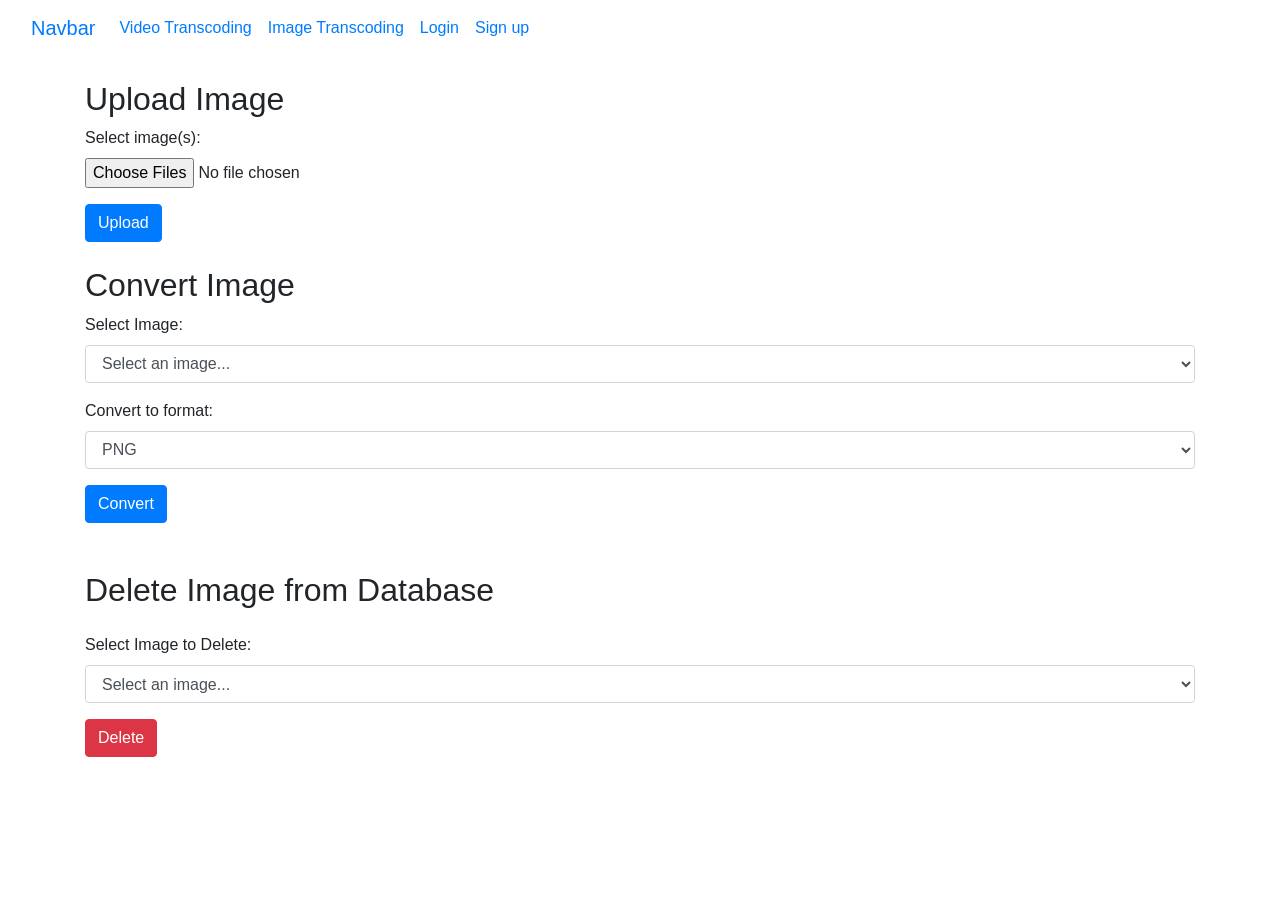
==== public/index.html @ 50aedf23 "My work my progress fro yesterday" ====
<!DOCTYPE html>
<html lang="en">
<head>
    <meta charset="UTF-8">
    <meta name="viewport" content="width=device-width, initial-scale=1.0">
    <title>Image Upload and Conversion</title>
    <link rel="stylesheet" href="styles.css">
    <!-- Bootstrap CSS -->
    <link href="https://stackpath.bootstrapcdn.com/bootstrap/4.5.2/css/bootstrap.min.css" rel="stylesheet">
</head>
<body>
    <nav class="navbar navbar-expand-lg bg-body-tertiary">
        <div class="container-fluid">
            <a class="navbar-brand" href="#">Navbar</a>
            <button class="navbar-toggler" type="button" data-toggle="collapse" data-target="#navbarSupportedContent" aria-controls="navbarSupportedContent" aria-expanded="false" aria-label="Toggle navigation">
                <span class="navbar-toggler-icon"></span>
            </button>
            <div class="collapse navbar-collapse" id="navbarSupportedContent">
                <ul class="navbar-nav me-auto mb-2 mb-lg-0">
                    <li class="nav-item">
                        <a class="nav-link active" aria-current="page" href="#">Video Transcoding</a>
                    </li>
                    <li class="nav-item">
                        <a class="nav-link active" aria-current="page" href="#">Image Transcoding</a>
                    </li>
                    <li class="nav-item">
                        <a class="nav-link" href="#">Login</a>
                    </li>
                    <li class="nav-item">
                        <a class="nav-link" href="#">Sign up</a>
                    </li>
                </ul>
            </div>
        </div>
    </nav>

    <div class="container" id="mainContent">
        <!-- Upload Image Form -->
        <form id="uploadForm" enctype="multipart/form-data" class="mt-4">
            <h2>Upload Image</h2>
            <div class="form-group">
                <label for="files">Select image(s):</label>
                <input type="file" id="files" name="files" class="form-control-file" multiple required>
            </div>
            <button type="submit" class="btn btn-primary">Upload</button>
        </form>

        <!-- Convert Image Form -->
        <form id="convertForm" class="mt-4">
            <h2>Convert Image</h2>
            <div class="form-group">
                <label for="key">Select Image:</label>
                <select id="key" name="key" class="form-control" required>
                    <option value="">Select an image...</option>
                    <!-- Options will be populated here -->
                </select>
            </div>
            <div class="form-group">
                <label for="format">Convert to format:</label>
                <select id="format" name="format" class="form-control" required>
                    <option value="png">PNG</option>
                    <option value="jpeg">JPEG</option>
                    <option value="webp">WEBP</option>
                    <option value="gif">GIF</option>
                </select>
            </div>
            <button type="submit" class="btn btn-primary">Convert</button>
        </form>      

        <!-- Delete Image from S3 Form -->
        <h2 class="mt-5">Delete Image from Database</h2>
        <form id="deleteForm" class="mt-4">
            <div class="form-group">
                <label for="filename">Select Image to Delete:</label>
                <select id="filename" name="filename" class="form-control" required>
                    <option value="">Select an image...</option>
                    <!-- Options will be populated here from image keys -->
                </select>
            </div>
            <button type="submit" class="btn btn-danger">Delete</button>
        </form>
    </div>

    <!-- Script to handle form submission and redirect -->
    <script>
        document.getElementById('uploadForm').addEventListener('submit', async function(e) {
            e.preventDefault();

            const form = e.target;
            const formData = new FormData(form);
            
            try {
                const response = await fetch('/images/upload', {
                    method: 'POST',
                    body: formData
                });

                const result = await response.json();

                if (response.ok) {
                    // Alert successful message or redirect
                    alert('Files uploaded successfully');
                    window.location.href = '/';  // Redirect to index page or wherever you want
                } else {
                    console.error('Upload failed:', result.message);
                    alert('Failed to upload files.');
                }
            } catch (error) {
                console.error('Error during upload:', error);
                alert('An error occurred during the upload.');
            }
        });
    </script>

    <!-- Script to Fetch Image Keys and Populate Dropdowns -->
    <script>
        document.addEventListener('DOMContentLoaded', async () => {
            const selectElementKey = document.getElementById('key');
            const selectElementFilename = document.getElementById('filename');

            try {
                const response = await fetch('/images/image-keys');
                const result = await response.json();

                if (response.ok && result.keys.length) {
                    result.keys.forEach(key => {
                        const optionKey = document.createElement('option');
                        optionKey.value = key;
                        optionKey.textContent = key;

                        const optionFilename = optionKey.cloneNode(true);

                        selectElementKey.appendChild(optionKey);
                        selectElementFilename.appendChild(optionFilename);
                    });
                } else {
                    console.error('Failed to fetch image keys:', result.message);
                }
            } catch (error) {
                console.error('Error fetching image keys:', error);
            }
        });
    </script>

    <!-- Bootstrap JS and dependencies -->
    <script src="https://code.jquery.com/jquery-3.5.1.min.js"></script>
    <script src="https://cdn.jsdelivr.net/npm/@popperjs/core@2.5.3/dist/umd/popper.min.js"></script>
    <script src="https://stackpath.bootstrapcdn.com/bootstrap/4.5.2/js/bootstrap.min.js"></script>
</body>
</html>
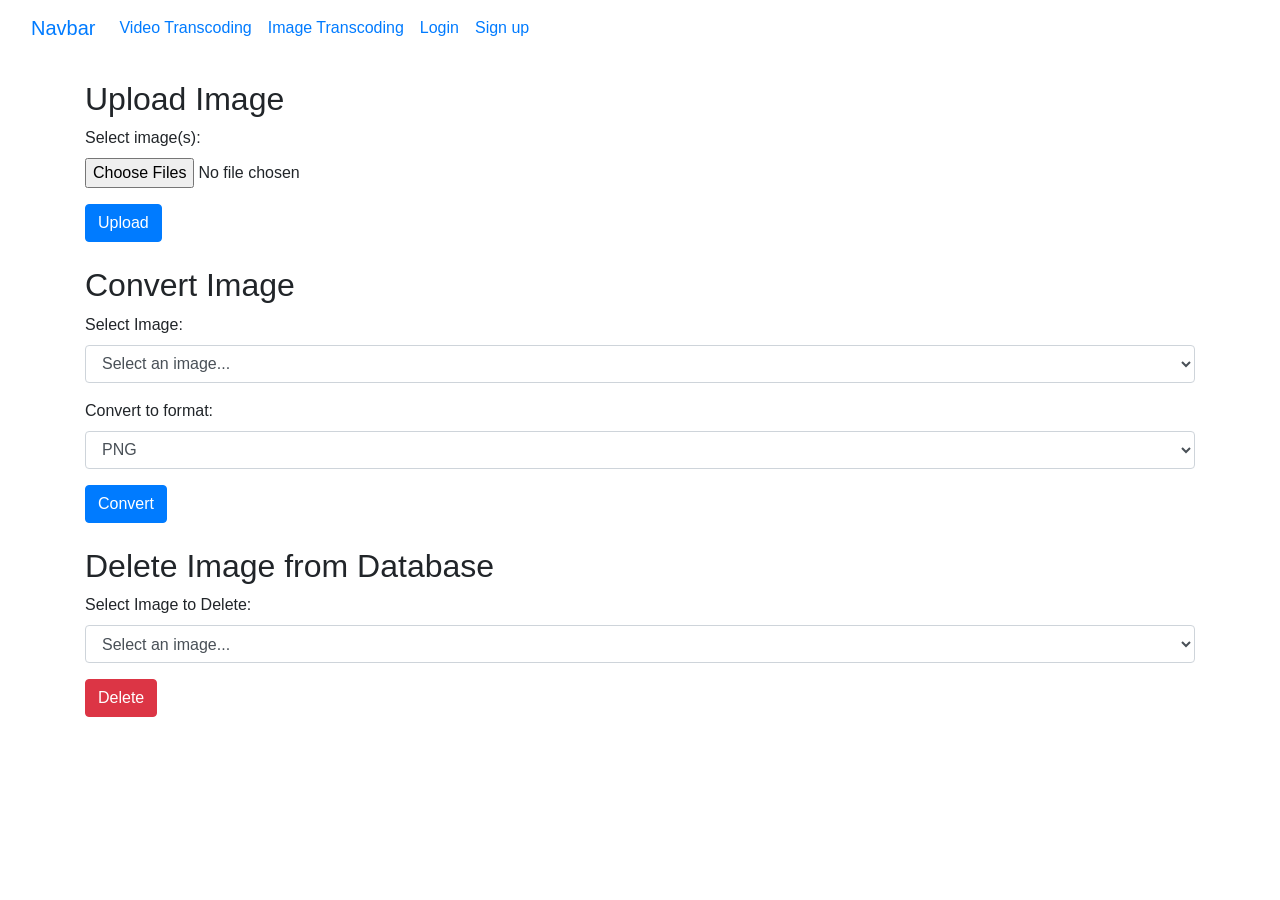
==== commit 8c142f87: "my current progress is completed Finished implementing the upload, convert and delete" ====
--- a/public/index.html
+++ b/public/index.html
@@ -68,20 +68,84 @@
         </form>      
 
         <!-- Delete Image from S3 Form -->
-        <h2 class="mt-5">Delete Image from Database</h2>
         <form id="deleteForm" class="mt-4">
-            <div class="form-group">
-                <label for="filename">Select Image to Delete:</label>
-                <select id="filename" name="filename" class="form-control" required>
+            <h2>Delete Image from Database</h2>
+            <div class="form-group">
+                <label for="delete_key">Select Image to Delete:</label>
+                <select id="delete_key" name="key" class="form-control" required>
                     <option value="">Select an image...</option>
-                    <!-- Options will be populated here from image keys -->
+                    <!-- Options will be populated here -->
                 </select>
             </div>
             <button type="submit" class="btn btn-danger">Delete</button>
-        </form>
+        </form> 
+
+
     </div>
 
     <!-- Script to handle form submission and redirect -->
+    <script>
+        document.getElementById('deleteForm').addEventListener('submit', async function(e) {
+            e.preventDefault();
+
+            const form = e.target;
+            const formData = new FormData(form);
+            
+            try {
+                const response = await fetch('/images/delete', {
+                    method: 'POST',
+                    body: formData
+                });
+
+                const result = await response.json();
+
+                if (response.ok) {
+                    // Alert successful message or redirect
+                    alert('Files deleted successfully');
+                    window.location.href = '/';  // Redirect to index page or wherever you want
+                } else {
+                    console.error('File conversion failed:', result.message);
+                    alert('Failed to delete the files.');
+                }
+            } catch (error) {
+                console.error('Error during deletion:', error);
+                alert('An error occurred during the deletion.');
+            }
+        });
+    </script>
+
+    <script>
+        document.getElementById('convertForm').addEventListener('submit', async function(e) {
+            e.preventDefault();
+
+            const form = e.target;
+            const formData = new FormData(form);
+            
+            try {
+                const response = await fetch('/images/convert', {
+                    method: 'POST',
+                    body: formData
+                });
+
+                const result = await response.json();
+
+                if (response.ok) {
+                    // Alert successful message or redirect
+                    alert('Files converted successfully');
+                    window.location.href = '/';  // Redirect to index page or wherever you want
+                } else {
+                    console.error('File conversion failed:', result.message);
+                    alert('Failed to convert the files.');
+                }
+            } catch (error) {
+                console.error('Error during convertion:', error);
+                alert('An error occurred during the convertion.');
+            }
+        });
+    </script>
+
+
+
     <script>
         document.getElementById('uploadForm').addEventListener('submit', async function(e) {
             e.preventDefault();
@@ -116,6 +180,34 @@
     <script>
         document.addEventListener('DOMContentLoaded', async () => {
             const selectElementKey = document.getElementById('key');
+            const selectElementFilename = document.getElementById('filename');
+
+            try {
+                const response = await fetch('/images/image-keys');
+                const result = await response.json();
+
+                if (response.ok && result.keys.length) {
+                    result.keys.forEach(key => {
+                        const optionKey = document.createElement('option');
+                        optionKey.value = key;
+                        optionKey.textContent = key;
+
+                        const optionFilename = optionKey.cloneNode(true);
+
+                        selectElementKey.appendChild(optionKey);
+                        selectElementFilename.appendChild(optionFilename);
+                    });
+                } else {
+                    console.error('Failed to fetch image keys:', result.message);
+                }
+            } catch (error) {
+                console.error('Error fetching image keys:', error);
+            }
+        });
+    </script>
+    <script>
+        document.addEventListener('DOMContentLoaded', async () => {
+            const selectElementKey = document.getElementById('delete_key');
             const selectElementFilename = document.getElementById('filename');
 
             try {
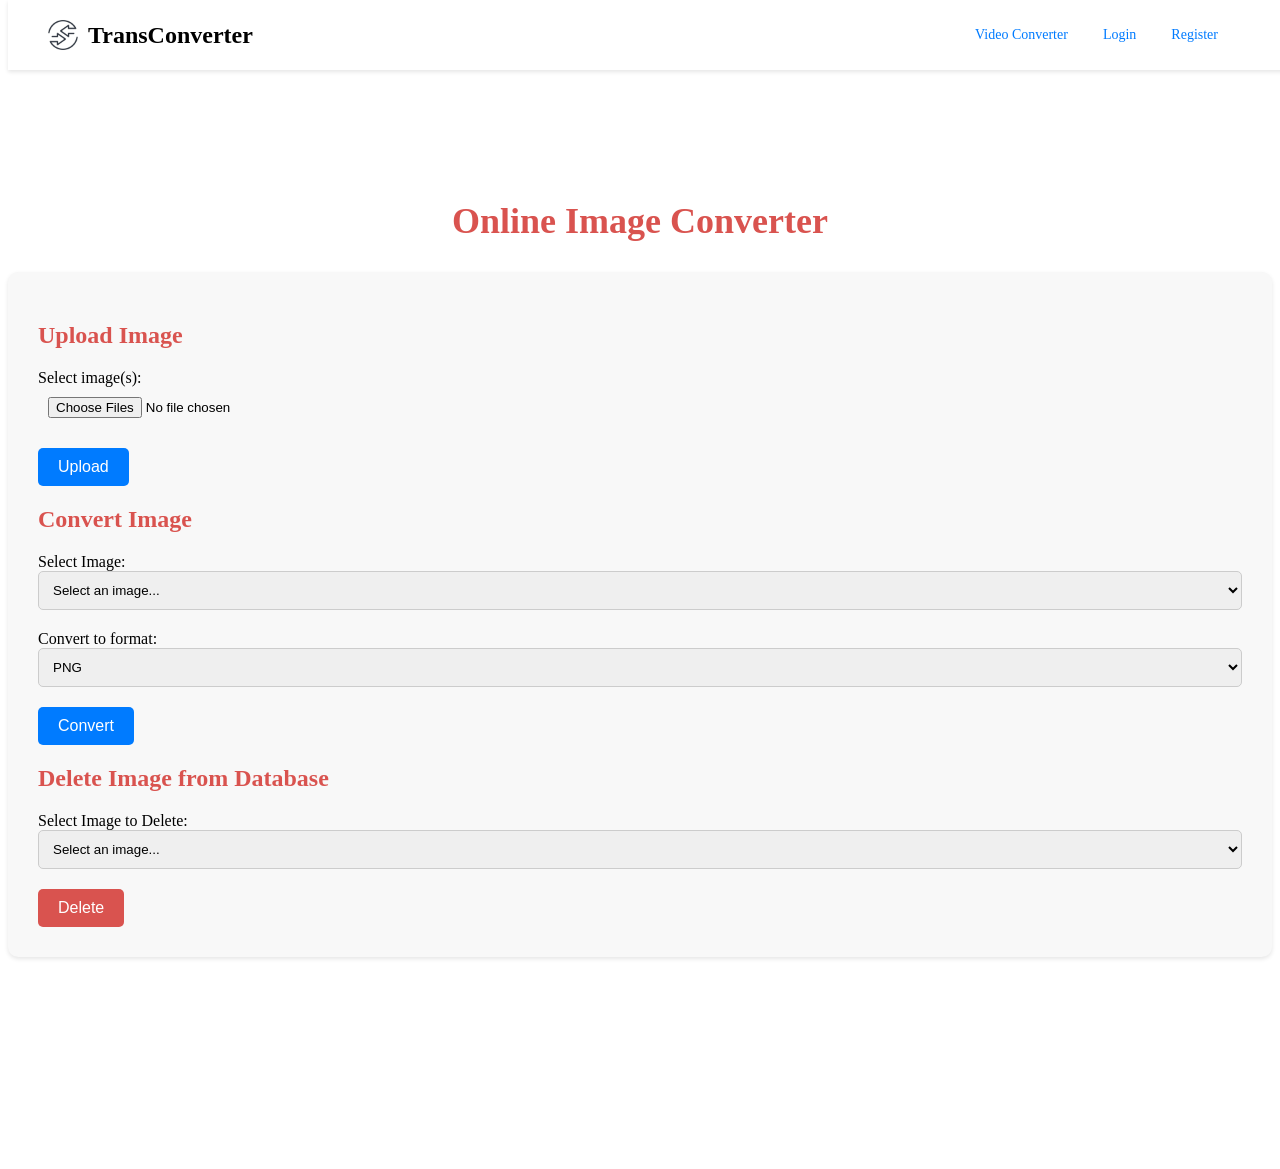
==== commit 7b6d6012: "My complete progress so far I have finished making my final product on my page. but need Chance's he" ====
--- a/public/index.html
+++ b/public/index.html
@@ -2,200 +2,196 @@
 <html lang="en">
 <head>
     <meta charset="UTF-8">
+    <meta http-equiv="X-UA-Compatible" content="IE=edge">
     <meta name="viewport" content="width=device-width, initial-scale=1.0">
-    <title>Image Upload and Conversion</title>
+    <title>TransVideo - Home</title>
     <link rel="stylesheet" href="styles.css">
-    <!-- Bootstrap CSS -->
-    <link href="https://stackpath.bootstrapcdn.com/bootstrap/4.5.2/css/bootstrap.min.css" rel="stylesheet">
+    <link href="https://vjs.zencdn.net/7.15.4/video-js.css" rel="stylesheet">
+    <script src="https://vjs.zencdn.net/7.15.4/video.min.js"></script>
+    <script src="https://cdn.jsdelivr.net/npm/chart.js"></script>
 </head>
 <body>
-    <nav class="navbar navbar-expand-lg bg-body-tertiary">
-        <div class="container-fluid">
-            <a class="navbar-brand" href="#">Navbar</a>
-            <button class="navbar-toggler" type="button" data-toggle="collapse" data-target="#navbarSupportedContent" aria-controls="navbarSupportedContent" aria-expanded="false" aria-label="Toggle navigation">
-                <span class="navbar-toggler-icon"></span>
-            </button>
-            <div class="collapse navbar-collapse" id="navbarSupportedContent">
-                <ul class="navbar-nav me-auto mb-2 mb-lg-0">
-                    <li class="nav-item">
-                        <a class="nav-link active" aria-current="page" href="#">Video Transcoding</a>
-                    </li>
-                    <li class="nav-item">
-                        <a class="nav-link active" aria-current="page" href="#">Image Transcoding</a>
-                    </li>
-                    <li class="nav-item">
-                        <a class="nav-link" href="#">Login</a>
-                    </li>
-                    <li class="nav-item">
-                        <a class="nav-link" href="#">Sign up</a>
-                    </li>
-                </ul>
+    <div class="container">
+        <header>
+            <div class="logo-container">
+                <img src="images/logo.png" alt="Logo" class="logo-image">
+                <div class="logo-text">TransConverter</div>
             </div>
+            <nav id="handleGroup">
+                <a href="#" class="login" onclick="showImageModal()">Video Converter</a>
+                <a href="#" class="login" onclick="showLoginModal()">Login</a>
+                <a href="#" class="register" onclick="showRegisterModal()">Register</a>
+            </nav>
+        </header>
+
+        <main>
+            <h1>Online Image Converter</h1>
+            <div class="container" id="mainContent">
+                <form id="uploadForm" enctype="multipart/form-data" class="mt-4">
+                    <h2 class="form-title">Upload Image</h2>
+                    <div class="form-group">
+                        <label for="files">Select image(s):</label>
+                        <input type="file" id="files" name="files" class="form-control-file" multiple required>
+                    </div>
+                    <button type="submit" class="btn btn-primary">Upload</button>
+                </form>
+
+                <form id="convertForm" class="mt-4">
+                    <h2 class="form-title">Convert Image</h2>
+                    <div class="form-group">
+                        <label for="key">Select Image:</label>
+                        <select id="key" name="key" class="form-control" required>
+                            <option value="">Select an image...</option>
+                        </select>
+                    </div>
+                    <div class="form-group">
+                        <label for="format">Convert to format:</label>
+                        <select id="format" name="format" class="form-control" required>
+                            <option value="png">PNG</option>
+                            <option value="jpeg">JPEG</option>
+                            <option value="webp">WEBP</option>
+                            <option value="gif">GIF</option>
+                        </select>
+                    </div>
+                    <button type="submit" class="btn btn-primary">Convert</button>
+                </form>
+
+                <form id="deleteForm" class="mt-4">
+                    <h2 class="form-title">Delete Image from Database</h2>
+                    <div class="form-group">
+                        <label for="delete_key">Select Image to Delete:</label>
+                        <select id="delete_key" name="delete_key" class="form-control" required>
+                            <option value="">Select an image...</option>
+                        </select>
+                    </div>
+                    <button type="submit" class="btn btn-danger">Delete</button>
+                </form>
+            </div>
+        </main>
+    </div>
+
+    <div id="loginModal" class="modal">
+        <div class="modal-content">
+            <span class="close" onclick="closeModal('loginModal')">&times;</span>
+            <h2>Login</h2>
+            <input type="text" id="loginUsername" placeholder="Username" required>
+            <input type="password" id="loginPassword" placeholder="Password" required>
+            <button type="button" onclick="login()">Login</button>
         </div>
-    </nav>
-
-    <div class="container" id="mainContent">
-        <!-- Upload Image Form -->
-        <form id="uploadForm" enctype="multipart/form-data" class="mt-4">
-            <h2>Upload Image</h2>
-            <div class="form-group">
-                <label for="files">Select image(s):</label>
-                <input type="file" id="files" name="files" class="form-control-file" multiple required>
+    </div>
+
+    <div id="registerModal" class="modal">
+        <div class="modal-content">
+            <span class="close" onclick="closeModal('registerModal')">&times;</span>
+            <h2>Register</h2>
+            <input type="text" id="registerUsername" placeholder="Username" required>
+            <input type="password" id="registerPassword" placeholder="Password" required>
+            <input type="password" id="confirmPassword" placeholder="Confirm Password" required>
+            <button type="button" onclick="register()">Register</button>
+        </div>
+    </div>
+
+    <div id="convertedImageModal" class="modal">
+        <div class="modal-content">
+            <span class="close" onclick="closeModal('convertedImageModal')">&times;</span>
+            <h2>Converted Image</h2>
+            <div class="image-container">
+                <img id="convertedImage" src="" alt="Converted Image">
             </div>
-            <button type="submit" class="btn btn-primary">Upload</button>
-        </form>
-
-        <!-- Convert Image Form -->
-        <form id="convertForm" class="mt-4">
-            <h2>Convert Image</h2>
-            <div class="form-group">
-                <label for="key">Select Image:</label>
-                <select id="key" name="key" class="form-control" required>
-                    <option value="">Select an image...</option>
-                    <!-- Options will be populated here -->
-                </select>
-            </div>
-            <div class="form-group">
-                <label for="format">Convert to format:</label>
-                <select id="format" name="format" class="form-control" required>
-                    <option value="png">PNG</option>
-                    <option value="jpeg">JPEG</option>
-                    <option value="webp">WEBP</option>
-                    <option value="gif">GIF</option>
-                </select>
-            </div>
-            <button type="submit" class="btn btn-primary">Convert</button>
-        </form>      
-
-        <!-- Delete Image from S3 Form -->
-        <form id="deleteForm" class="mt-4">
-            <h2>Delete Image from Database</h2>
-            <div class="form-group">
-                <label for="delete_key">Select Image to Delete:</label>
-                <select id="delete_key" name="key" class="form-control" required>
-                    <option value="">Select an image...</option>
-                    <!-- Options will be populated here -->
-                </select>
-            </div>
-            <button type="submit" class="btn btn-danger">Delete</button>
-        </form> 
-
-
-    </div>
-
-    <!-- Script to handle form submission and redirect -->
+            <a id="downloadLink" href="#" download class="btn-download">Download Image</a>
+        </div>
+    </div>
+
+    <div>
+        <canvas id="conversionChart" width="400" height="200"></canvas>
+    </div>
+
     <script>
-        document.getElementById('deleteForm').addEventListener('submit', async function(e) {
-            e.preventDefault();
-
-            const form = e.target;
-            const formData = new FormData(form);
-            
-            try {
-                const response = await fetch('/images/delete', {
-                    method: 'POST',
-                    body: formData
-                });
-
-                const result = await response.json();
-
-                if (response.ok) {
-                    // Alert successful message or redirect
-                    alert('Files deleted successfully');
-                    window.location.href = '/';  // Redirect to index page or wherever you want
-                } else {
-                    console.error('File conversion failed:', result.message);
-                    alert('Failed to delete the files.');
-                }
-            } catch (error) {
-                console.error('Error during deletion:', error);
-                alert('An error occurred during the deletion.');
-            }
-        });
+        // Function to open the modal and display the image and download link
+        function openConvertedImageModal(imageUrl) {
+
+            alert(imageUrl);
+            document.getElementById('convertedImage').src = imageUrl;
+            document.getElementById('downloadLink').href = imageUrl;
+            document.getElementById('convertedImageModal').style.display = 'block';
+        }
     </script>
-
     <script>
         document.getElementById('convertForm').addEventListener('submit', async function(e) {
             e.preventDefault();
-
-            const form = e.target;
-            const formData = new FormData(form);
-            
-            try {
-                const response = await fetch('/images/convert', {
-                    method: 'POST',
-                    body: formData
-                });
-
+            const formData = new FormData(e.target);
+
+            try {
+                const response = await fetch('/images/convert', { method: 'POST', body: formData });
                 const result = await response.json();
 
                 if (response.ok) {
-                    // Alert successful message or redirect
-                    alert('Files converted successfully');
-                    window.location.href = '/';  // Redirect to index page or wherever you want
+                    const modal = document.getElementById('convertedImageModal');
+                    const convertedImage = document.getElementById('convertedImage');
+                    const downloadLink = document.getElementById('downloadLink');
+
+//                    alert(key_url);
+                    convertedImage.src = result.key;
+                    downloadLink.href = result.key;
+                    modal.style.display = 'block';
                 } else {
                     console.error('File conversion failed:', result.message);
-                    alert('Failed to convert the files.');
-                }
-            } catch (error) {
-                console.error('Error during convertion:', error);
-                alert('An error occurred during the convertion.');
-            }
-        });
-    </script>
-
-
-
-    <script>
+                }
+            } catch (error) {
+                console.error('Error during conversion:', error);
+            }
+        });
+
+        document.getElementById('deleteForm').addEventListener('submit', async function(e) {
+            e.preventDefault();
+            const formData = new FormData(e.target);
+
+            try {
+                const response = await fetch('/images/delete', { method: 'POST', body: formData });
+                const result = await response.json();
+
+                if (response.ok) {
+                    window.location.href = '/';
+                } else {
+                    console.error('File deletion failed:', result.message);
+                }
+            } catch (error) {
+                console.error('Error during deletion:', error);
+            }
+        });
+
         document.getElementById('uploadForm').addEventListener('submit', async function(e) {
             e.preventDefault();
-
-            const form = e.target;
-            const formData = new FormData(form);
-            
-            try {
-                const response = await fetch('/images/upload', {
-                    method: 'POST',
-                    body: formData
-                });
-
+            const formData = new FormData(e.target);
+
+            try {
+                const response = await fetch('/images/upload', { method: 'POST', body: formData });
                 const result = await response.json();
 
                 if (response.ok) {
-                    // Alert successful message or redirect
-                    alert('Files uploaded successfully');
-                    window.location.href = '/';  // Redirect to index page or wherever you want
+                    window.location.href = '/';
                 } else {
                     console.error('Upload failed:', result.message);
-                    alert('Failed to upload files.');
                 }
             } catch (error) {
                 console.error('Error during upload:', error);
-                alert('An error occurred during the upload.');
-            }
-        });
-    </script>
-
-    <!-- Script to Fetch Image Keys and Populate Dropdowns -->
-    <script>
+            }
+        });
+
         document.addEventListener('DOMContentLoaded', async () => {
-            const selectElementKey = document.getElementById('key');
-            const selectElementFilename = document.getElementById('filename');
-
             try {
                 const response = await fetch('/images/image-keys');
                 const result = await response.json();
 
                 if (response.ok && result.keys.length) {
+                    const selectElementKey = document.getElementById('key');
+                    const deleteKeyElement = document.getElementById('delete_key');
                     result.keys.forEach(key => {
                         const optionKey = document.createElement('option');
                         optionKey.value = key;
                         optionKey.textContent = key;
-
-                        const optionFilename = optionKey.cloneNode(true);
-
                         selectElementKey.appendChild(optionKey);
-                        selectElementFilename.appendChild(optionFilename);
+                        deleteKeyElement.appendChild(optionKey.cloneNode(true));
                     });
                 } else {
                     console.error('Failed to fetch image keys:', result.message);
@@ -204,39 +200,12 @@
                 console.error('Error fetching image keys:', error);
             }
         });
+
+        function closeModal(modalId) {
+            document.getElementById(modalId).style.display = 'none';
+        }
     </script>
-    <script>
-        document.addEventListener('DOMContentLoaded', async () => {
-            const selectElementKey = document.getElementById('delete_key');
-            const selectElementFilename = document.getElementById('filename');
-
-            try {
-                const response = await fetch('/images/image-keys');
-                const result = await response.json();
-
-                if (response.ok && result.keys.length) {
-                    result.keys.forEach(key => {
-                        const optionKey = document.createElement('option');
-                        optionKey.value = key;
-                        optionKey.textContent = key;
-
-                        const optionFilename = optionKey.cloneNode(true);
-
-                        selectElementKey.appendChild(optionKey);
-                        selectElementFilename.appendChild(optionFilename);
-                    });
-                } else {
-                    console.error('Failed to fetch image keys:', result.message);
-                }
-            } catch (error) {
-                console.error('Error fetching image keys:', error);
-            }
-        });
-    </script>
-
-    <!-- Bootstrap JS and dependencies -->
-    <script src="https://code.jquery.com/jquery-3.5.1.min.js"></script>
-    <script src="https://cdn.jsdelivr.net/npm/@popperjs/core@2.5.3/dist/umd/popper.min.js"></script>
-    <script src="https://stackpath.bootstrapcdn.com/bootstrap/4.5.2/js/bootstrap.min.js"></script>
+    <script src="script.js"></script>
+    <script src="client.js"></script>
 </body>
 </html>
--- a/public/styles.css
+++ b/public/styles.css
@@ -0,0 +1,248 @@
+/* Upload Section */
+header {
+  display: flex;
+  justify-content: space-between;
+  align-items: center;
+  padding: 10px 30px;
+  background-color: white;
+  box-shadow: 0 2px 4px rgba(0, 0, 0, 0.1);
+  position: fixed;
+  top: 0;
+  width: 100%;
+  box-sizing: border-box;
+}
+
+/* Title */
+.logo-container {
+  display: flex;
+  align-items: center;
+}
+.logo-image {
+  height: 50px;
+  margin-right: -20px;
+}
+.logo-text {
+  font-size: 24px;
+  font-weight: bold;
+  transform: translateX(20px);
+}
+
+/* Login Section */
+nav {
+  display: flex;
+  gap: 15px;
+  margin-right: 30px;
+}
+nav a {
+  text-decoration: none;
+  color: #007bff;
+  font-size: 14px;
+  padding: 8px 10px;
+  cursor: pointer;
+}
+nav a:hover {
+  background-color: #f0f0f0;
+  border-radius: 5px;
+}
+
+/* Main Content */
+main {
+  margin-top: 200px;
+  justify-content: center;
+}
+
+/* Center the main title */
+main > h1 {
+  text-align: center;
+  color: #d9534f;
+  font-size: 36px;
+  margin-bottom: 30px;
+}
+
+/* Align form titles to the left */
+.form-title {
+  text-align: left;
+  color: #d9534f;
+  font-size: 24px;
+  margin-bottom: 20px;
+}
+
+/* Form Container */
+#mainContent {
+  background-color: #f8f8f8;
+  padding: 30px;
+  border-radius: 10px;
+  box-shadow: 0 2px 4px rgba(0, 0, 0, 0.1);
+}
+
+/* Form Group */
+.form-group {
+  margin-bottom: 20px;
+}
+
+/* Form Controls */
+.form-control-file {
+  display: block;
+  width: 100%;
+  padding: 10px;
+}
+
+.form-control {
+  display: block;
+  width: 100%;
+  padding: 10px;
+  border: 1px solid #ccc;
+  border-radius: 5px;
+}
+
+/* Form Buttons */
+.btn {
+  display: inline-block;
+  padding: 10px 20px;
+  font-size: 16px;
+  border-radius: 5px;
+  border: none;
+  cursor: pointer;
+}
+.btn-primary {
+  background-color: #007bff;
+  color: white;
+}
+.btn-primary:hover {
+  background-color: #0056b3;
+}
+
+.btn-danger {
+  background-color: #d9534f;
+  color: white;
+}
+.btn-danger:hover {
+  background-color: #c9302c;
+}
+
+/* Modal Styles */
+.modal {
+  display: none;
+  position: fixed;
+  z-index: 1;
+  left: 0;
+  top: 0;
+  width: 100%;
+  height: 100%;
+  overflow: auto;
+  background-color: rgb(0, 0, 0);
+  background-color: rgba(0, 0, 0, 0.4);
+}
+
+.modal-content {
+  background-color: #fefefe;
+  margin: 15% auto;
+  padding: 20px;
+  border: 1px solid #888;
+  width: 80%;
+}
+
+.modal-content2 {
+  background-color: #fefefe;
+  margin: 5% auto;
+  padding: 20px;
+  border: 1px solid #888;
+  width: 80%;
+}
+
+/* Modal Close Button */
+.close {
+  color: #aaa;
+  float: right;
+  font-size: 28px;
+  font-weight: bold;
+}
+.close:hover,
+.close:focus {
+  color: black;
+  text-decoration: none;
+  cursor: pointer;
+}
+
+/* Modal styling */
+.modal {
+  display: none;
+  position: fixed;
+  z-index: 1000;
+  left: 0;
+  top: 0;
+  width: 100%;
+  height: 100%;
+  background-color: rgba(0, 0, 0, 0.8);
+  overflow: auto;
+}
+
+.modal-content {
+  position: relative;
+  margin: 5% auto;
+  padding: 20px;
+  width: 90%;
+  max-width: 600px;
+  background-color: #fff;
+  border-radius: 10px;
+  box-shadow: 0 8px 16px rgba(0, 0, 0, 0.4);
+  text-align: center;
+  animation: scaleUp 0.3s ease-in-out;
+}
+
+/* Animation */
+@keyframes scaleUp {
+  from { transform: scale(0.9); opacity: 0; }
+  to { transform: scale(1); opacity: 1; }
+}
+
+/* Close button styling */
+.close {
+  position: absolute;
+  top: 15px;
+  right: 15px;
+  font-size: 24px;
+  color: #555;
+  cursor: pointer;
+  transition: color 0.3s;
+}
+.close:hover {
+  color: #d9534f;
+}
+
+/* Header styling */
+.modal-content h2 {
+  margin-bottom: 20px;
+  font-size: 24px;
+  color: #333;
+  font-weight: bold;
+}
+
+/* Image container */
+.image-container {
+  margin: 15px 0;
+  border-radius: 8px;
+  overflow: hidden;
+  box-shadow: 0 4px 12px rgba(0, 0, 0, 0.3);
+}
+#convertedImage {
+  max-width: 100%;
+  height: auto;
+  border-radius: 8px;
+}
+
+/* Download button styling */
+.btn-download {
+  display: inline-block;
+  margin-top: 20px;
+  padding: 12px 24px;
+  background-color: #28a745;
+  color: #fff;
+  border-radius: 5px;
+  text-decoration: none;
+  font-weight: bold;
+  transition: background-color 0.3s ease;
+}
+.btn-download:hover {
+  background-color: #218838;
+}
